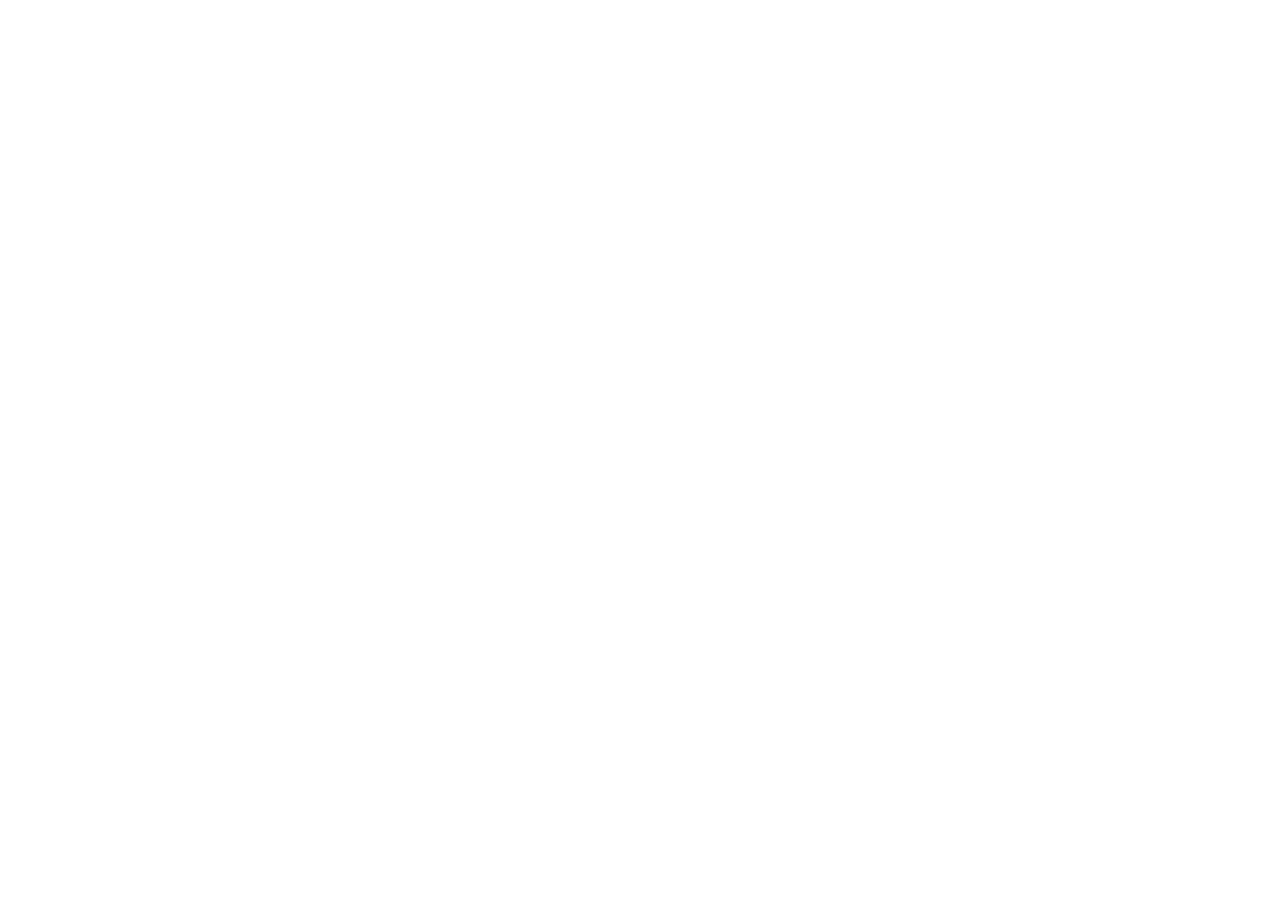
==== index.html @ 8c0d7169 "Added base HTML/CSS and resource files" ====
<!-- Bryce Kellas
     Module 7.2
     2/10/2023
-->
<!DOCTYPE html>
<html lang="en">
<head>
    <meta charset="UTF-8">
    <meta http-equiv="X-UA-Compatible" content="IE=edge">
    <meta name="viewport" content="width=device-width, initial-scale=1.0">

    <title>bioSite: Guy Jent</title>

    <link rel="preconnect" href="https://fonts.googleapis.com">
    <link rel="preconnect" href="https://fonts.gstatic.com" crossorigin>
    <link rel="stylesheet" href="Kellas_Mod7_2.css" type="text/css">
    <link rel="stylesheet" href="https://fonts.googleapis.com/css2?family=Oswald:wght@300;400;500;700&display=swap">
</head> 
<body>
    
</body>
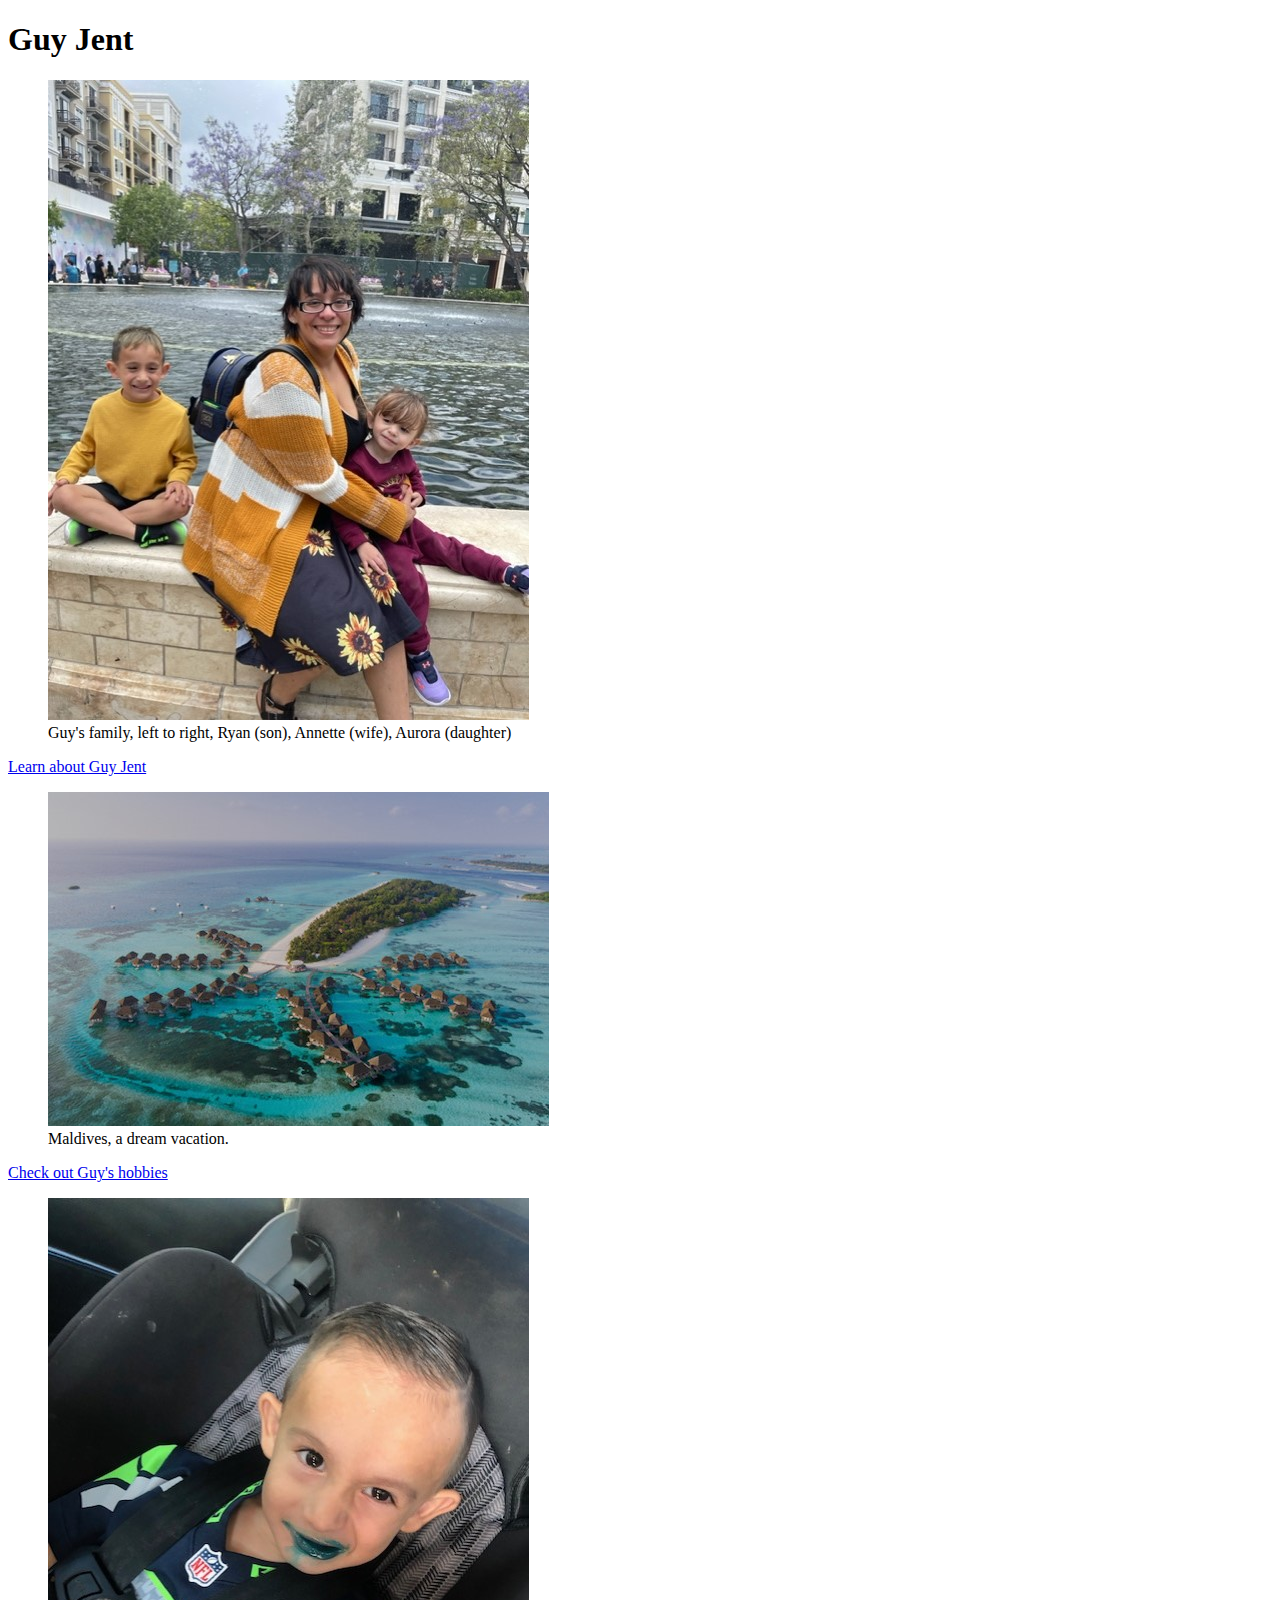
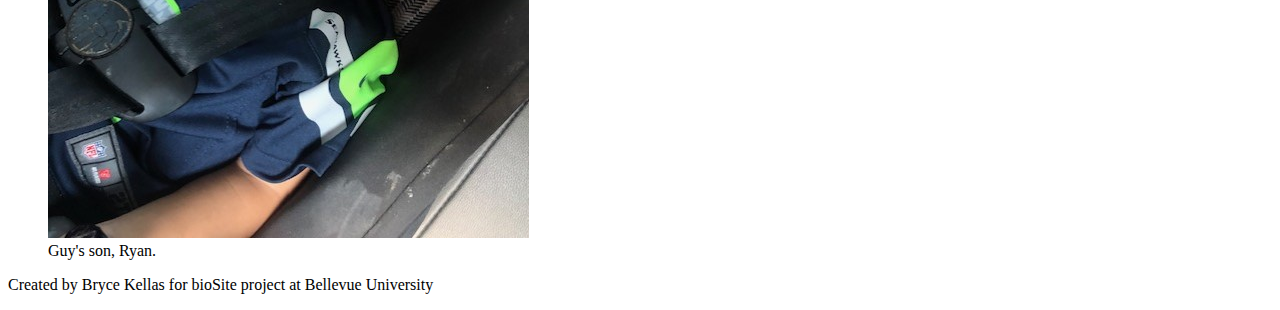
==== commit 89fb2a9d: "Updated biosite HTML files" ====
--- a/index.html
+++ b/index.html
@@ -1,6 +1,7 @@
 <!-- Bryce Kellas
      Module 7.2
      2/10/2023
+     Main Landing page of bioSite
 -->
 <!DOCTYPE html>
 <html lang="en">
@@ -13,9 +14,47 @@
 
     <link rel="preconnect" href="https://fonts.googleapis.com">
     <link rel="preconnect" href="https://fonts.gstatic.com" crossorigin>
-    <link rel="stylesheet" href="Kellas_Mod7_2.css" type="text/css">
-    <link rel="stylesheet" href="https://fonts.googleapis.com/css2?family=Oswald:wght@300;400;500;700&display=swap">
+    <link rel="stylesheet" href="default-style.css" type="text/css">
+    <link rel="stylesheet" href="https://fonts.googleapis.com/css2?family=Hind+Madurai:wght@300;400;500;600;700&display=swap">
 </head> 
 <body>
-    
+    <header>
+        <h1>Guy Jent</h1>
+    </header>
+
+    <div id="container">
+        <div class="image-landing">
+            <figure>
+                <img src="images/family.jpg" alt="The Jents">
+                <figcaption>Guy's family, left to right, Ryan (son), Annette (wife), Aurora (daughter)</figcaption>
+            </figure>
+        </div>
+
+        <div class="navbar-landing">
+            <a href="./about/index.html">Learn about Guy Jent</a>
+        </div>
+
+        <div class="image-landing">
+            <figure>
+                <img src="images/travel_3x2.jpg" alt="Work, Distribution Center">
+                <figcaption>Maldives, a dream vacation.</figcaption>
+            </figure>
+        </div>
+
+        <div class="navbar-landing">
+            <a href="./hobbies/index.html">Check out Guy's hobbies</a>
+        </div>
+
+        <div class="image-landing">
+            <figure>
+                <img src="images/ryan.jpg" alt="Ryan Jent">
+                <figcaption>Guy's son, Ryan.</figcaption>
+            </figure>
+        </div>
+
+    </div> <!-- Container -->
+
+    <footer>
+        <p>Created by Bryce Kellas for bioSite project at Bellevue University</p> 
+    </footer>
 </body>--- a/default-style.css
+++ b/default-style.css
@@ -0,0 +1,6 @@
+/*  Bryce Kellas
+    bioSite Project
+    2/10/2023
+
+    Default Stylesheet for bioSite Project
+ */
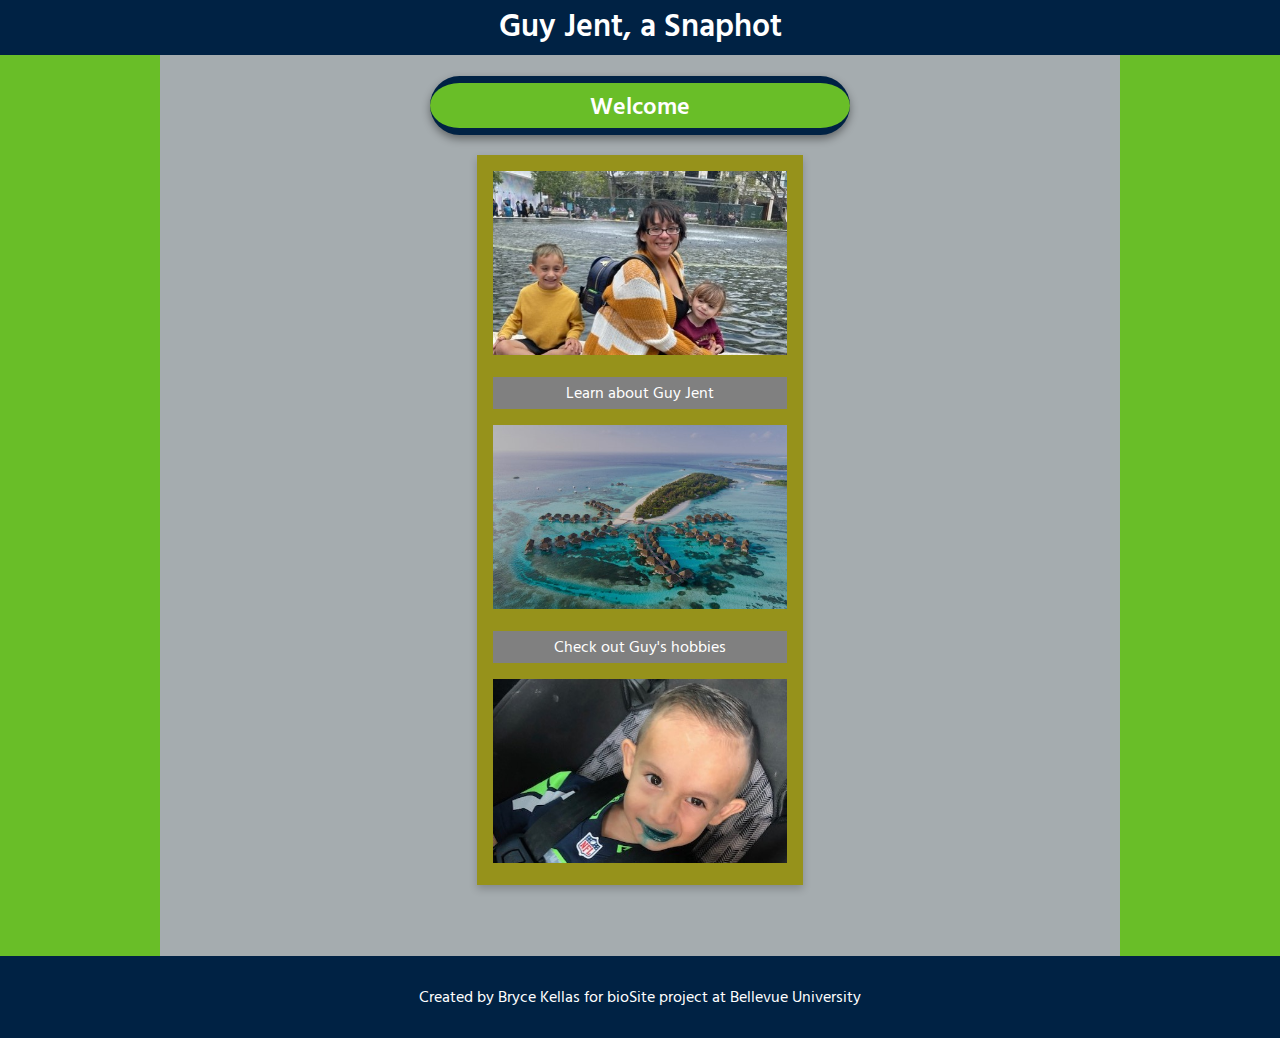
==== commit d5218929: "Updated style sheet and html" ====
--- a/index.html
+++ b/index.html
@@ -19,38 +19,46 @@
 </head> 
 <body>
     <header>
-        <h1>Guy Jent</h1>
+        <div class="landing-header">
+            <h1>Guy Jent, a Snaphot</h1>
+        </div>
     </header>
 
     <div id="container">
-        <div class="image-landing">
-            <figure>
-                <img src="images/family.jpg" alt="The Jents">
-                <figcaption>Guy's family, left to right, Ryan (son), Annette (wife), Aurora (daughter)</figcaption>
-            </figure>
+        <div class="page-header">
+            <h2>Welcome</h2>
         </div>
 
-        <div class="navbar-landing">
-            <a href="./about/index.html">Learn about Guy Jent</a>
-        </div>
+        <div class="card-landing">
+            <div class="image-landing">
+                <figure>
+                    <img src="images/familya.jpg" alt="The Jents">
+                    <!-- <figcaption>Guy's family, left to right, Ryan (son), Annette (wife), Aurora (daughter)</figcaption> -->
+                </figure>
+            </div>
 
-        <div class="image-landing">
-            <figure>
-                <img src="images/travel_3x2.jpg" alt="Work, Distribution Center">
-                <figcaption>Maldives, a dream vacation.</figcaption>
-            </figure>
-        </div>
+            <div class="navbar-landing">
+                <a href="./about/index.html">Learn about Guy Jent</a>
+            </div>
 
-        <div class="navbar-landing">
-            <a href="./hobbies/index.html">Check out Guy's hobbies</a>
-        </div>
+            <div class="image-landing">
+                <figure>
+                    <img src="images/travela.jpg" alt="Work, Distribution Center">
+                    <!-- <figcaption>Maldives, a dream vacation.</figcaption> -->
+                </figure>
+            </div>
 
-        <div class="image-landing">
-            <figure>
-                <img src="images/ryan.jpg" alt="Ryan Jent">
-                <figcaption>Guy's son, Ryan.</figcaption>
-            </figure>
-        </div>
+            <div class="navbar-landing">
+                <a href="./hobbies/index.html">Check out Guy's hobbies</a>
+            </div>
+
+            <div class="image-landing">
+                <figure>
+                    <img src="images/ryana.jpg" alt="Ryan Jent">
+                    <!-- <figcaption>Guy's son, Ryan.</figcaption> -->
+                </figure>
+            </div>
+        </div> <!-- Card -->
 
     </div> <!-- Container -->
 
--- a/default-style.css
+++ b/default-style.css
@@ -4,3 +4,214 @@
 
     Default Stylesheet for bioSite Project
  */
+
+body{
+    margin: 0;
+    background-color: #69BE28;
+    font-family: "Hind Madurai",Verdana,sans-serif;
+    padding-bottom: 2.5em;
+} 
+header {
+    background-color: #002244;
+    color: white;
+    margin: 0;
+    line-height: 55px;
+    height: 55px;
+    width: 100%;
+}
+h1, h2 {
+    font-weight: 600;
+    color: white;
+}
+.landing-header {
+    width: 85%;
+    margin: 0 auto;
+}
+.landing-header h1 {
+    margin: 0;
+    width: auto;
+    text-align: center;
+    line-height: inherit;
+}
+.site-header {
+    width: 85%;
+    margin: 0 auto;
+}
+.site-header h1 {
+    margin: 0;
+    float: left;
+    width: auto;
+    text-align: center;
+    line-height: inherit;
+}
+
+.page-header {
+    border: 0;
+    border-top: 7px;
+    border-bottom: 7px;
+    border-radius: 90px;
+    border-style: solid;
+    border-color: #002244;
+    box-shadow: 0 4px 8px 0 rgba(0,0,0,0.4);
+    background-color: #69BE28;
+    margin: 20px auto;
+    width: 420px;
+    height: 45px;
+    line-height: 50%;
+    text-align: center;
+    top: 20px;
+}
+.page-header h2 {
+    text-align: center;
+}
+
+nav {
+    line-height: inherit;
+    width: 220px;
+    float: right;
+    text-align: center;
+}
+nav a {
+    font-weight: 500;
+    text-decoration-line: none;
+    display:inline-block;
+    width: 70px;
+    color: white;
+}
+nav a:hover {
+    background-color: #001931;
+}
+.navbar-landing {
+    color: white;
+    text-align: center;
+    margin: 16px 0;
+    width: auto;
+    line-height: 2em;
+    background-color: grey; /* Placeholder */
+}
+.navbar-landing a {
+    text-decoration-line: none;
+    color: white;
+}
+.image-landing {
+    margin: 0;
+    margin-left: auto;
+    margin-right: auto;
+    clear: both;
+    width: 400px;
+}
+.image-landing figure { 
+    margin: 0;
+    margin-left: auto;
+    margin-right: auto;
+}
+.image-landing figure img {
+    width: 294px;
+    height: 184px; 
+    object-fit: cover;
+    object-position: center;
+}
+
+#container {
+    background-color: #A5ACAF;
+    min-height: 100vh;
+    margin: 0 auto;
+    padding-top: 1px; /* Fix Margin Collapse with .page-header */
+    width: 960px;
+}
+
+#left, #middle, #right {
+    float: left;
+    width: 33%;
+}
+.card {
+    margin-left: 16px;
+    margin-right: 16px;
+    width: auto;
+    height: auto;
+    box-shadow: 0 4px 8px 0 rgba(0,0,0,0.2);
+    padding: 0;
+    text-align: left;
+    background-color: #96921B;
+}
+.card-landing {
+    margin-left: auto;
+    margin-right: auto;
+    width: 294px;
+    height: auto;
+    box-shadow: 0 4px 8px 0 rgba(0,0,0,0.2);
+    padding: 16px 16px;
+    text-align: left;
+    background-color: #96921B;
+}
+.card:hover {
+    box-shadow: 0 8px 16px 0 rgba(0,0,0,0.2);
+}
+.card-landing:hover {
+    box-shadow: 0 8px 16px 0 rgba(0,0,0,0.2);
+}
+.card figure {
+    width: 284;
+    height: 300px;
+    margin: 0;
+    padding: 0;
+}
+.card-body {
+    height: 150px;
+    padding: 8px
+}
+.card-body p {
+    margin: 0;
+}
+
+img {
+    width: inherit;
+    height: inherit;
+    object-fit: cover;
+}
+.bio-figure {
+    float: left;
+    margin: 0px;
+} 
+.bio-card-body {
+    float: right;
+    height: 400px;
+    width: 67%;   
+}
+.bio-card-body article{
+    width: 95%;  
+    margin: auto; 
+}
+.bio-figure img {
+    height: 400px;
+    width: 300px;
+    object-fit: contain;
+}
+.bio-card {
+    margin-left: auto;
+    margin-right: auto;
+    width: 95%;
+    height: 400px;
+    box-shadow: 0 4px 8px 0 rgba(0,0,0,0.2);
+    padding: 0;
+    text-align: left;
+    background-color: #96921B;
+}
+
+footer {
+    margin-top: auto;
+    background-color: #002244;
+    color: white;
+    clear: both;
+    position: absolute;
+    display: block;
+    width: 100%;
+    height: auto;
+    padding: 30px 0;
+}
+footer p {
+    margin: 0;
+    width: 100%;
+    height: auto;
+    text-align: center;
+}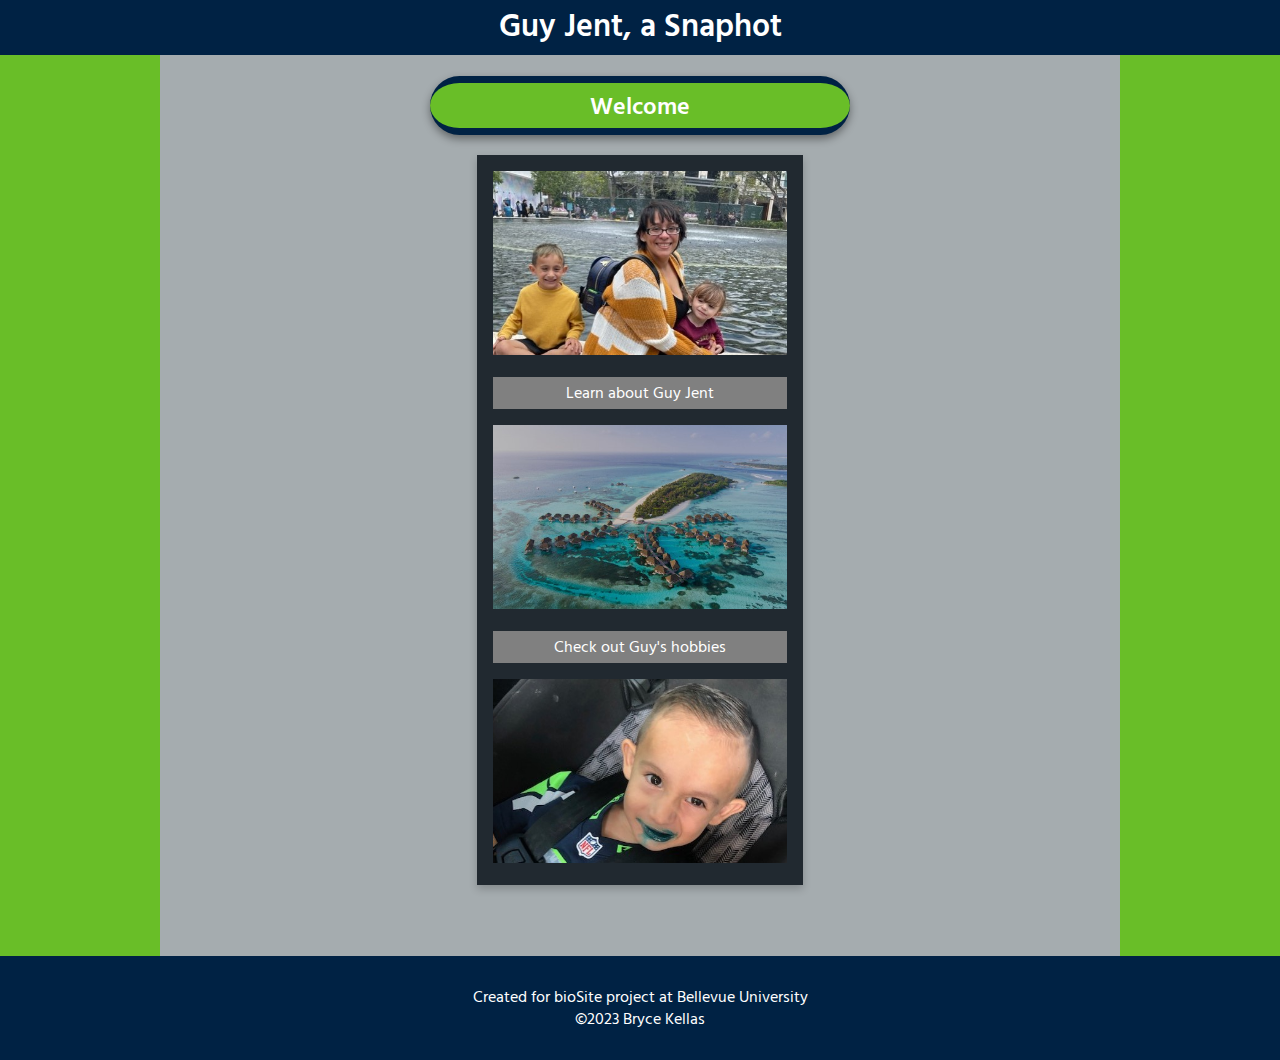
==== commit fae175a5: "Updated footer across pages, changed card color" ====
--- a/index.html
+++ b/index.html
@@ -32,7 +32,7 @@
         <div class="card-landing">
             <div class="image-landing">
                 <figure>
-                    <img src="images/familya.jpg" alt="The Jents">
+                    <img src="images/family.jpg" alt="The Jents">
                     <!-- <figcaption>Guy's family, left to right, Ryan (son), Annette (wife), Aurora (daughter)</figcaption> -->
                 </figure>
             </div>
@@ -43,7 +43,7 @@
 
             <div class="image-landing">
                 <figure>
-                    <img src="images/travela.jpg" alt="Work, Distribution Center">
+                    <img src="images/travel.jpg" alt="Maldives">
                     <!-- <figcaption>Maldives, a dream vacation.</figcaption> -->
                 </figure>
             </div>
@@ -54,7 +54,7 @@
 
             <div class="image-landing">
                 <figure>
-                    <img src="images/ryana.jpg" alt="Ryan Jent">
+                    <img src="images/ryan.jpg" alt="Ryan Jent">
                     <!-- <figcaption>Guy's son, Ryan.</figcaption> -->
                 </figure>
             </div>
@@ -63,6 +63,7 @@
     </div> <!-- Container -->
 
     <footer>
-        <p>Created by Bryce Kellas for bioSite project at Bellevue University</p> 
+        <p>Created for bioSite project at Bellevue University</p>
+        <p>&copy;2023 Bryce Kellas</p> 
     </footer>
 </body>--- a/default-style.css
+++ b/default-style.css
@@ -132,7 +132,7 @@
     box-shadow: 0 4px 8px 0 rgba(0,0,0,0.2);
     padding: 0;
     text-align: left;
-    background-color: #96921B;
+    background-color: #212930;
 }
 .card-landing {
     margin-left: auto;
@@ -142,7 +142,7 @@
     box-shadow: 0 4px 8px 0 rgba(0,0,0,0.2);
     padding: 16px 16px;
     text-align: left;
-    background-color: #96921B;
+    background-color: #212930;
 }
 .card:hover {
     box-shadow: 0 8px 16px 0 rgba(0,0,0,0.2);
@@ -195,7 +195,7 @@
     box-shadow: 0 4px 8px 0 rgba(0,0,0,0.2);
     padding: 0;
     text-align: left;
-    background-color: #96921B;
+    background-color: #212930;
 }
 
 footer {
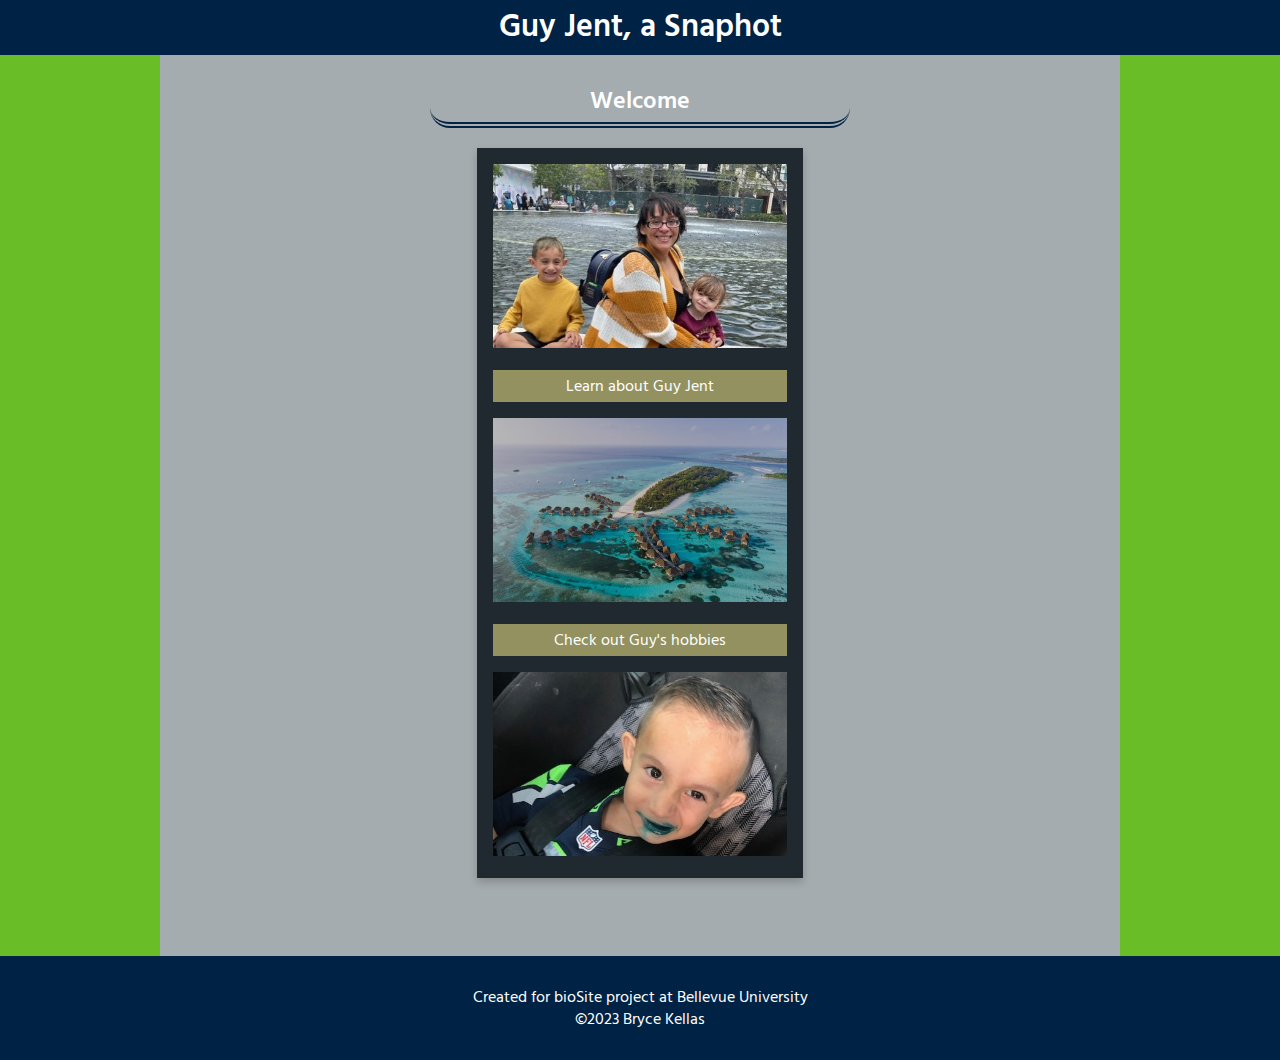
==== commit 9918b19d: "Updated scaling on about page." ====
--- a/index.html
+++ b/index.html
@@ -32,7 +32,7 @@
         <div class="card-landing">
             <div class="image-landing">
                 <figure>
-                    <img src="images/family.jpg" alt="The Jents">
+                    <img src="images/family.jpg" alt="The Jents" title="The Jents">
                     <!-- <figcaption>Guy's family, left to right, Ryan (son), Annette (wife), Aurora (daughter)</figcaption> -->
                 </figure>
             </div>
@@ -43,7 +43,7 @@
 
             <div class="image-landing">
                 <figure>
-                    <img src="images/travel.jpg" alt="Maldives">
+                    <img src="images/travel.jpg" alt="Maldives" title="Maldives">
                     <!-- <figcaption>Maldives, a dream vacation.</figcaption> -->
                 </figure>
             </div>
@@ -54,7 +54,7 @@
 
             <div class="image-landing">
                 <figure>
-                    <img src="images/ryan.jpg" alt="Ryan Jent">
+                    <img src="images/ryan.jpg" alt="Ryan Jent" title="Ryan Jent">
                     <!-- <figcaption>Guy's son, Ryan.</figcaption> -->
                 </figure>
             </div>
--- a/default-style.css
+++ b/default-style.css
@@ -6,143 +6,158 @@
  */
 
 body{
-    margin: 0;
     background-color: #69BE28;
     font-family: "Hind Madurai",Verdana,sans-serif;
+    margin: 0;
     padding-bottom: 2.5em;
 } 
 header {
     background-color: #002244;
     color: white;
-    margin: 0;
+    height: 55px;
     line-height: 55px;
-    height: 55px;
+    margin: 0;
     width: 100%;
 }
 h1, h2 {
+    color: white;
     font-weight: 600;
-    color: white;
 }
 .landing-header {
+    margin: 0 auto;
     width: 85%;
+}
+.landing-header h1 {
+    line-height: inherit;
+    margin: 0;
+    text-align: center;
+    width: auto;
+}
+.site-header {
     margin: 0 auto;
-}
-.landing-header h1 {
-    margin: 0;
-    width: auto;
-    text-align: center;
+    width: 85%;
+}
+.site-header h1 {
+    float: left;
     line-height: inherit;
-}
-.site-header {
-    width: 85%;
-    margin: 0 auto;
-}
-.site-header h1 {
-    margin: 0;
-    float: left;
-    width: auto;
-    text-align: center;
-    line-height: inherit;
+    margin: 0;
+    text-align: center;
+    width: auto;
 }
 
 .page-header {
     border: 0;
-    border-top: 7px;
-    border-bottom: 7px;
-    border-radius: 90px;
-    border-style: solid;
+    /* border-top: 7px; */
+    border-bottom: 6px;
     border-color: #002244;
-    box-shadow: 0 4px 8px 0 rgba(0,0,0,0.4);
-    background-color: #69BE28;
-    margin: 20px auto;
-    width: 420px;
+    border-radius: 20px;
+    border-style: double;
+    /* box-shadow: 0 4px 8px 0 rgba(0,0,0,0.4); */
+    /* background-color: #69BE28; */
     height: 45px;
     line-height: 50%;
+    margin: 20px auto;
+    max-width: 420px;
+    min-width: fit-content;
+    padding-top: 1px;
     text-align: center;
     top: 20px;
+    width: 90%;
 }
 .page-header h2 {
     text-align: center;
 }
 
+p {
+    color: white;
+}
+
 nav {
+    float: right;
     line-height: inherit;
+    text-align: center;
     width: 220px;
-    float: right;
-    text-align: center;
 }
 nav a {
+    color: white;
+    display:inline-block;
     font-weight: 500;
     text-decoration-line: none;
-    display:inline-block;
     width: 70px;
-    color: white;
 }
 nav a:hover {
     background-color: #001931;
 }
 .navbar-landing {
-    color: white;
-    text-align: center;
+    background-color: #939160;
+    color: white;
+    line-height: 2em;
     margin: 16px 0;
-    width: auto;
-    line-height: 2em;
-    background-color: grey; /* Placeholder */
+    text-align: center;
+    width: auto;
 }
 .navbar-landing a {
+    color: white;
+    display: block;
     text-decoration-line: none;
-    color: white;
+}
+.navbar-landing a:hover {
+    background-color: #C2BA39;
+    font-weight: 500;
 }
 .image-landing {
-    margin: 0;
-    margin-left: auto;
-    margin-right: auto;
     clear: both;
+    margin-left: auto;
+    margin-right: auto;
+    margin: 0;
     width: 400px;
 }
 .image-landing figure { 
-    margin: 0;
-    margin-left: auto;
-    margin-right: auto;
+    margin-left: auto;
+    margin-right: auto;
+    margin: 0;
 }
 .image-landing figure img {
-    width: 294px;
     height: 184px; 
     object-fit: cover;
     object-position: center;
+    width: 294px;
 }
 
 #container {
     background-color: #A5ACAF;
+    margin: 0 auto;
+    max-width: 960px;
     min-height: 100vh;
-    margin: 0 auto;
     padding-top: 1px; /* Fix Margin Collapse with .page-header */
-    width: 960px;
+    width: 75%;
+    min-width: fit-content;
 }
 
 #left, #middle, #right {
     float: left;
+    max-width: 300px;
     width: 33%;
 }
 .card {
+    background-color: #212930;
+    box-shadow: 0 4px 8px 0 rgba(0,0,0,0.2);
+    height: auto;
     margin-left: 16px;
     margin-right: 16px;
-    width: auto;
-    height: auto;
-    box-shadow: 0 4px 8px 0 rgba(0,0,0,0.2);
     padding: 0;
     text-align: left;
+    width: auto;
+}
+.card-landing {
     background-color: #212930;
-}
-.card-landing {
-    margin-left: auto;
-    margin-right: auto;
-    width: 294px;
-    height: auto;
     box-shadow: 0 4px 8px 0 rgba(0,0,0,0.2);
+    height: auto;
+    margin-left: auto;
+    margin-right: auto;
     padding: 16px 16px;
     text-align: left;
-    background-color: #212930;
+    width: 294px;
 }
 .card:hover {
     box-shadow: 0 8px 16px 0 rgba(0,0,0,0.2);
@@ -151,13 +166,13 @@
     box-shadow: 0 8px 16px 0 rgba(0,0,0,0.2);
 }
 .card figure {
-    width: 284;
-    height: 300px;
+    height: 100%;
     margin: 0;
     padding: 0;
+    width: 100%;
 }
 .card-body {
-    height: 150px;
+    height: max-content;
     padding: 8px
 }
 .card-body p {
@@ -165,53 +180,63 @@
 }
 
 img {
-    width: inherit;
-    height: inherit;
+    height: 100%;
     object-fit: cover;
-}
+    width: 100%;
+}
+
 .bio-figure {
     float: left;
+    height: 100%;
     margin: 0px;
+    margin-right: 8px;
+    width: 33%;
+    min-width: 150px;
+    max-width: 300px;
 } 
-.bio-card-body {
-    float: right;
-    height: 400px;
-    width: 67%;   
+.bio-card-body { 
+    display: block;
+    height: 100%;
+    padding: 8px;
+    /* width: 67%; */  
+
 }
 .bio-card-body article{
-    width: 95%;  
-    margin: auto; 
+    height: 100%;
+    width: 100%;  
+
 }
 .bio-figure img {
-    height: 400px;
-    width: 300px;
+    height: 100%;
     object-fit: contain;
+    width: 100%;
 }
 .bio-card {
-    margin-left: auto;
-    margin-right: auto;
-    width: 95%;
-    height: 400px;
+    background-color: #212930;
     box-shadow: 0 4px 8px 0 rgba(0,0,0,0.2);
+    height: auto;
+    margin-left: auto;
+    margin-right: auto;
     padding: 0;
     text-align: left;
-    background-color: #212930;
+    width: 95%;
+    max-width: 893px;
 }
 
 footer {
+    background-color: #002244;
+    clear: both;
+    color: white;
+    display: block;
+    height: auto;
     margin-top: auto;
-    background-color: #002244;
-    color: white;
-    clear: both;
+    padding: 30px 0;
     position: absolute;
-    display: block;
-    width: 100%;
-    height: auto;
-    padding: 30px 0;
+    width: 100%;
 }
 footer p {
-    margin: 0;
-    width: 100%;
-    height: auto;
-    text-align: center;
+    height: auto;
+    margin: 0;
+    text-align: center;
+    width: 100%;
 }